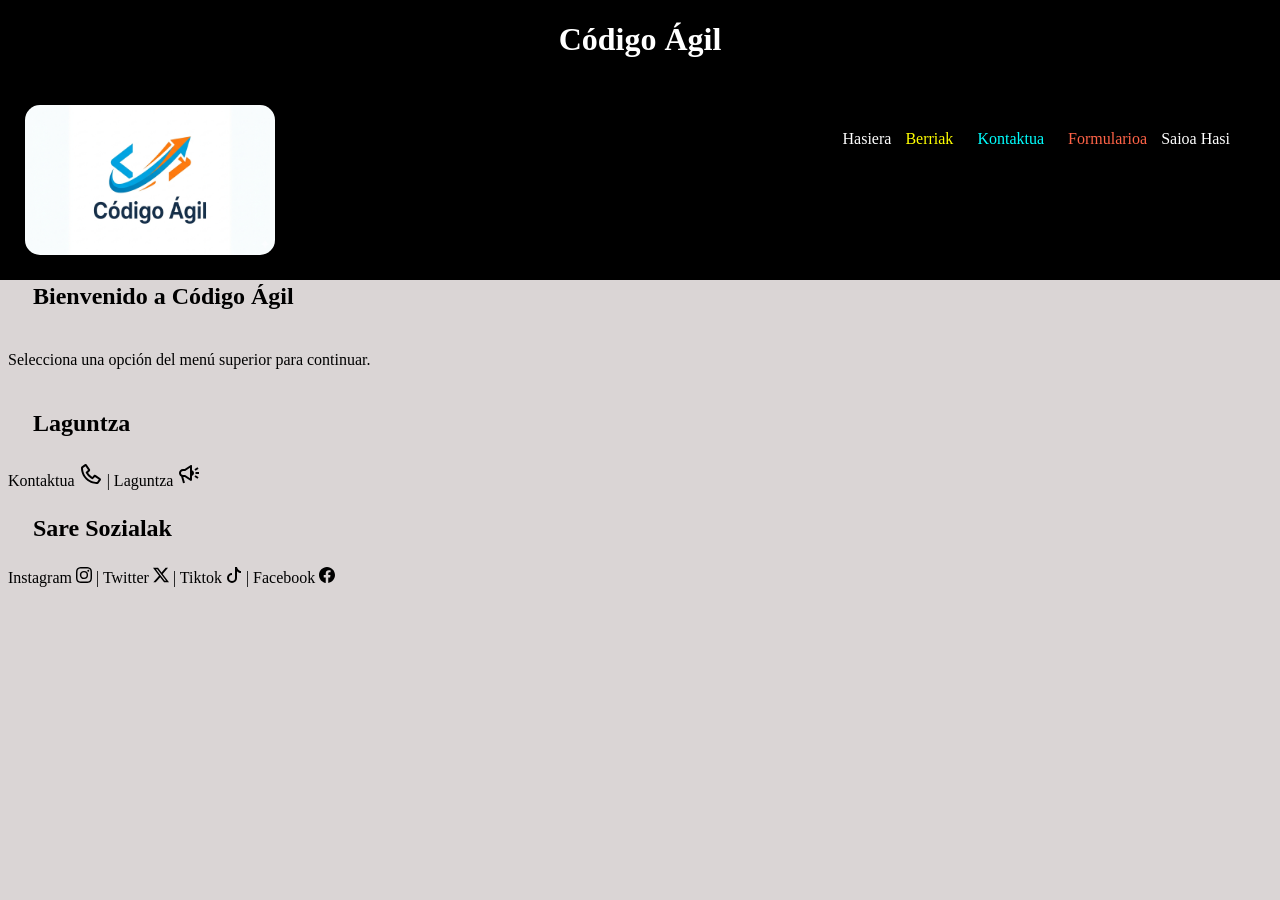
==== codigo-agil/index.html @ 34fd563a "Cambio de EcomMundo a CodigoAgil, agregar servicios (Code, Portainer, Adminer, Whoami, Kuma)" ====
<!DOCTYPE html>
<html lang="eu" >
    <meta charset="UTF-8">
<header>
    <!-- ====================Header estiloak==================== -->
    <title>Formularioak</title>
    <h1>Código Ágil</h1>
    <img src="header_erronka.jpg" alt="Código Ágil-eko logoa">
    <ul>
        <link rel="stylesheet" href="styles.css">
        <nav>

            <a href="index.html" class="Hasiera">Hasiera</a>
            <a href="Berriak" class="Berriak">Berriak</a>
            <a href="Kontaktua" class="Kontaktua">Kontaktua</a>
            <a href="Formulario_erronka.html" class="Formularioa">Formularioa</a>
            <a href="LOGIN_Intranet.html" class="Saio Hasiera">Saioa Hasi</a>
        </nav>
    </ul>

</header>
<!-- ====================Body estiloak==================== -->

<body>
    <h2>Bienvenido a Código Ágil</h2>

    <p>Selecciona una opción del menú superior para continuar.</p>

    <!--===================== Java Script ========================-->

    <script src="script.js"> </script>

    <!-- ==================== Footer estiloak==================== -->
    <footer>
        <h2>Laguntza</h2>
        Kontaktua <svg xmlns="http://www.w3.org/2000/svg" width="24" height="24" fill="currentColor"
            viewBox="0 0 24 24">
            <!--Boxicons v3.0.8 https://boxicons.com | License  https://docs.boxicons.com/free-->
            <path
                d="M18.07 22h.35c.47-.02.9-.26 1.17-.64l2.14-3.09c.23-.33.32-.74.24-1.14s-.31-.74-.64-.97l-4.64-3.09a1.47 1.47 0 0 0-.83-.25c-.41 0-.81.16-1.1.48l-1.47 1.59c-.69-.43-1.61-1.07-2.36-1.82-.72-.72-1.37-1.64-1.82-2.36l1.59-1.47c.54-.5.64-1.32.23-1.93L7.84 2.67c-.22-.33-.57-.57-.97-.64a1.46 1.46 0 0 0-1.13.24L2.65 4.41c-.39.27-.62.7-.64 1.17-.03.69-.16 6.9 4.68 11.74 4.35 4.35 9.81 4.69 11.38 4.69ZM6.88 10.05c-.16.15-.21.39-.11.59.05.09 1.15 2.24 2.74 3.84 1.6 1.6 3.75 2.7 3.84 2.75.2.1.44.06.59-.11l1.99-2.15 3.86 2.57-1.7 2.46c-1.16 0-6.13-.24-9.99-4.1S4 7.06 4 5.91l2.46-1.7 2.57 3.86-2.15 1.99Z">
            </path>
        </svg> | Laguntza <svg xmlns="http://www.w3.org/2000/svg" width="24" height="24" fill="currentColor"
            viewBox="0 0 24 24">
            <!--Boxicons v3.0.8 https://boxicons.com | License  https://docs.boxicons.com/free-->
            <path
                d="M18.5 10H22v2h-3.5zm.05-1.17 1.5-1 1.5-1L21 6l-.55-.83-1.5 1-1.5 1L18 8zm0 4.34L18 14l-.55.83 1.5 1 1.5 1L21 16l.55-.83-1.5-1zM15 8.18V4c0-.37-.2-.71-.53-.88s-.72-.15-1.03.05L7.69 7h-1.7c-2.21 0-4 1.79-4 4 0 1.52.86 2.82 2.1 3.5l1.94 6.77 1.92-.55-1.64-5.73h1.37l5.75 3.83c.17.11.36.17.55.17.16 0 .32-.04.47-.12.33-.17.53-.51.53-.88v-4.18c1.16-.41 2-1.51 2-2.82s-.84-2.4-2-2.82Zm-2 7.95-4.45-2.96A1 1 0 0 0 8 13H6c-1.1 0-2-.9-2-2s.9-2 2-2h2c.2 0 .39-.06.55-.17L13 5.87z">
            </path>
        </svg>

        <h2>Sare Sozialak</h2>

        Instagram <svg xmlns="http://www.w3.org/2000/svg" width="16" height="16" fill="currentColor"
            class="bi bi-instagram" viewBox="0 0 16 16">
            <path
                d="M8 0C5.829 0 5.556.01 4.703.048 3.85.088 3.269.222 2.76.42a3.9 3.9 0 0 0-1.417.923A3.9 3.9 0 0 0 .42 2.76C.222 3.268.087 3.85.048 4.7.01 5.555 0 5.827 0 8.001c0 2.172.01 2.444.048 3.297.04.852.174 1.433.372 1.942.205.526.478.972.923 1.417.444.445.89.719 1.416.923.51.198 1.09.333 1.942.372C5.555 15.99 5.827 16 8 16s2.444-.01 3.298-.048c.851-.04 1.434-.174 1.943-.372a3.9 3.9 0 0 0 1.416-.923c.445-.445.718-.891.923-1.417.197-.509.332-1.09.372-1.942C15.99 10.445 16 10.173 16 8s-.01-2.445-.048-3.299c-.04-.851-.175-1.433-.372-1.941a3.9 3.9 0 0 0-.923-1.417A3.9 3.9 0 0 0 13.24.42c-.51-.198-1.092-.333-1.943-.372C10.443.01 10.172 0 7.998 0zm-.717 1.442h.718c2.136 0 2.389.007 3.232.046.78.035 1.204.166 1.486.275.373.145.64.319.92.599s.453.546.598.92c.11.281.24.705.275 1.485.039.843.047 1.096.047 3.231s-.008 2.389-.047 3.232c-.035.78-.166 1.203-.275 1.485a2.5 2.5 0 0 1-.599.919c-.28.28-.546.453-.92.598-.28.11-.704.24-1.485.276-.843.038-1.096.047-3.232.047s-2.39-.009-3.233-.047c-.78-.036-1.203-.166-1.485-.276a2.5 2.5 0 0 1-.92-.598 2.5 2.5 0 0 1-.6-.92c-.109-.281-.24-.705-.275-1.485-.038-.843-.046-1.096-.046-3.233s.008-2.388.046-3.231c.036-.78.166-1.204.276-1.486.145-.373.319-.64.599-.92s.546-.453.92-.598c.282-.11.705-.24 1.485-.276.738-.034 1.024-.044 2.515-.045zm4.988 1.328a.96.96 0 1 0 0 1.92.96.96 0 0 0 0-1.92m-4.27 1.122a4.109 4.109 0 1 0 0 8.217 4.109 4.109 0 0 0 0-8.217m0 1.441a2.667 2.667 0 1 1 0 5.334 2.667 2.667 0 0 1 0-5.334" />
        </svg>
        | Twitter <svg xmlns="http://www.w3.org/2000/svg" width="16" height="16" fill="currentColor"
            class="bi bi-twitter-x" viewBox="0 0 16 16">
            <path
                d="M12.6.75h2.454l-5.36 6.142L16 15.25h-4.937l-3.867-5.07-4.425 5.07H.316l5.733-6.57L0 .75h5.063l3.495 4.633L12.601.75Zm-.86 13.028h1.36L4.323 2.145H2.865z" />
        </svg>
        | Tiktok <svg xmlns="http://www.w3.org/2000/svg" width="16" height="16" fill="currentColor" class="bi bi-tiktok"
            viewBox="0 0 16 16">
            <path
                d="M9 0h1.98c.144.715.54 1.617 1.235 2.512C12.895 3.389 13.797 4 15 4v2c-1.753 0-3.07-.814-4-1.829V11a5 5 0 1 1-5-5v2a3 3 0 1 0 3 3z" />
        </svg>
        | Facebook <svg xmlns="http://www.w3.org/2000/svg" width="16" height="16" fill="currentColor"
            class="bi bi-facebook" viewBox="0 0 16 16">
            <path
                d="M16 8.049c0-4.446-3.582-8.05-8-8.05C3.58 0-.002 3.603-.002 8.05c0 4.017 2.926 7.347 6.75 7.951v-5.625h-2.03V8.05H6.75V6.275c0-2.017 1.195-3.131 3.022-3.131.876 0 1.791.157 1.791.157v1.98h-1.009c-.993 0-1.303.621-1.303 1.258v1.51h2.218l-.354 2.326H9.25V16c3.824-.604 6.75-3.934 6.75-7.951" />
        </svg>
    </footer>
</body>

</html>
---- codigo-agil/styles.css ----
body {
   
padding-top: 250px;

}

h1 {
    text-align: center;
    color: white;
    background-color: black;

}

body {
    background-color: rgb(218, 213, 213);
}

h2 {
    padding: 25px;
    margin: auto;

}

header {
    background-color: black;
    position: fixed;
    top: 0;
    left: 0;
    width: 100%;
    z-index: 1000;
}

header img {
    display: block;
    width: 250px;
    height: 250x;
    margin-bottom: 0px;
    margin: 25px;
    float: left;
}

footer {
    text-decoration: none;

}

nav {
    padding: 50px;
    text-align: right;
    background-color: black;
}

nav a {
    text-decoration: none;

}
ul a:hover {
    background-color: burlywood;
}

nav :hover {
    text-decoration: underline;
    padding: auto;

}



.Hasiera {
    color: white;
    text-decoration: none;

}

.Berriak {
    color: yellow;
    text-decoration: none;
    margin: 10px;
}

.Kontaktua {
    color: aqua;
    text-decoration: none;
    margin: 10px;
}

.Formularioa {
    color: tomato;
    text-decoration: none;
    margin: 10px;
}



fieldset {
    border-color: black;
    border-style: solid;
    width: 500px;
    margin: 0 auto;
    padding-bottom: 50px;

}
section{
    margin-bottom: 50px;
}

#formulario {
    text-size: 500px;
}
img {
    border-radius: 15px;
    width: 250px;
    margin-bottom: 25px;
    margin: 25px;
    float: right;
}

#Hasiera {
    color: green;
    text-align: center;
    padding: 15px;
}



@media (min-width: 600px) {
    .video_youtube{
        width: 500px;
        margin: 0 auto;
        display: block;
    }
    #formulario {
        font-size: 22px;
    }
    #login{
        font-size: 22px;
    }
}

img {
    width: 200px;
    height: 150px;
}



.footer {
    display: block;
}
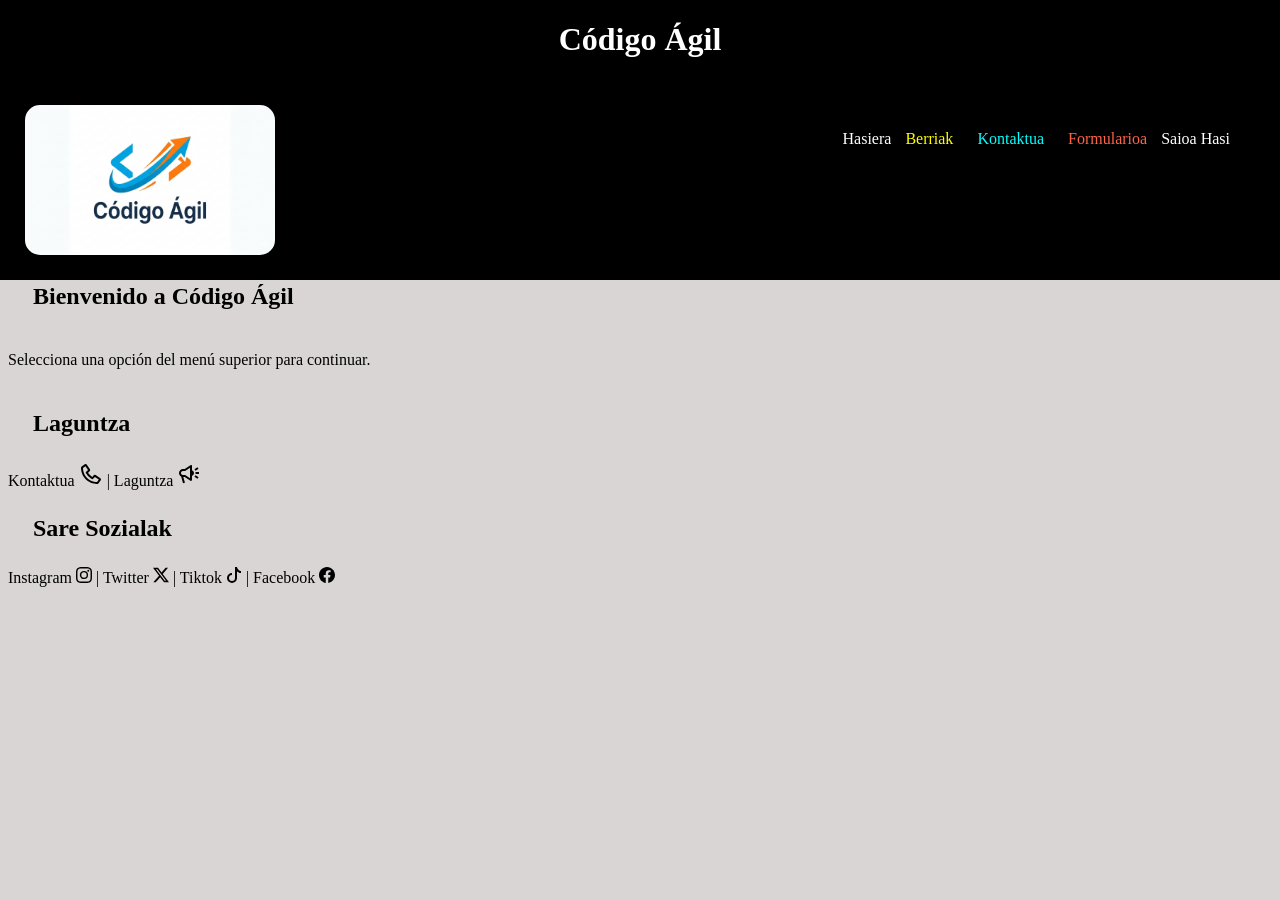
==== commit 66fec78e: "Agrega proyecto codigo-agil" ====
--- a/codigo-agil/index.html
+++ b/codigo-agil/index.html
@@ -1,5 +1,6 @@
 <!DOCTYPE html>
 <html lang="eu" >
+    
     <meta charset="UTF-8">
 <header>
     <!-- ====================Header estiloak==================== -->
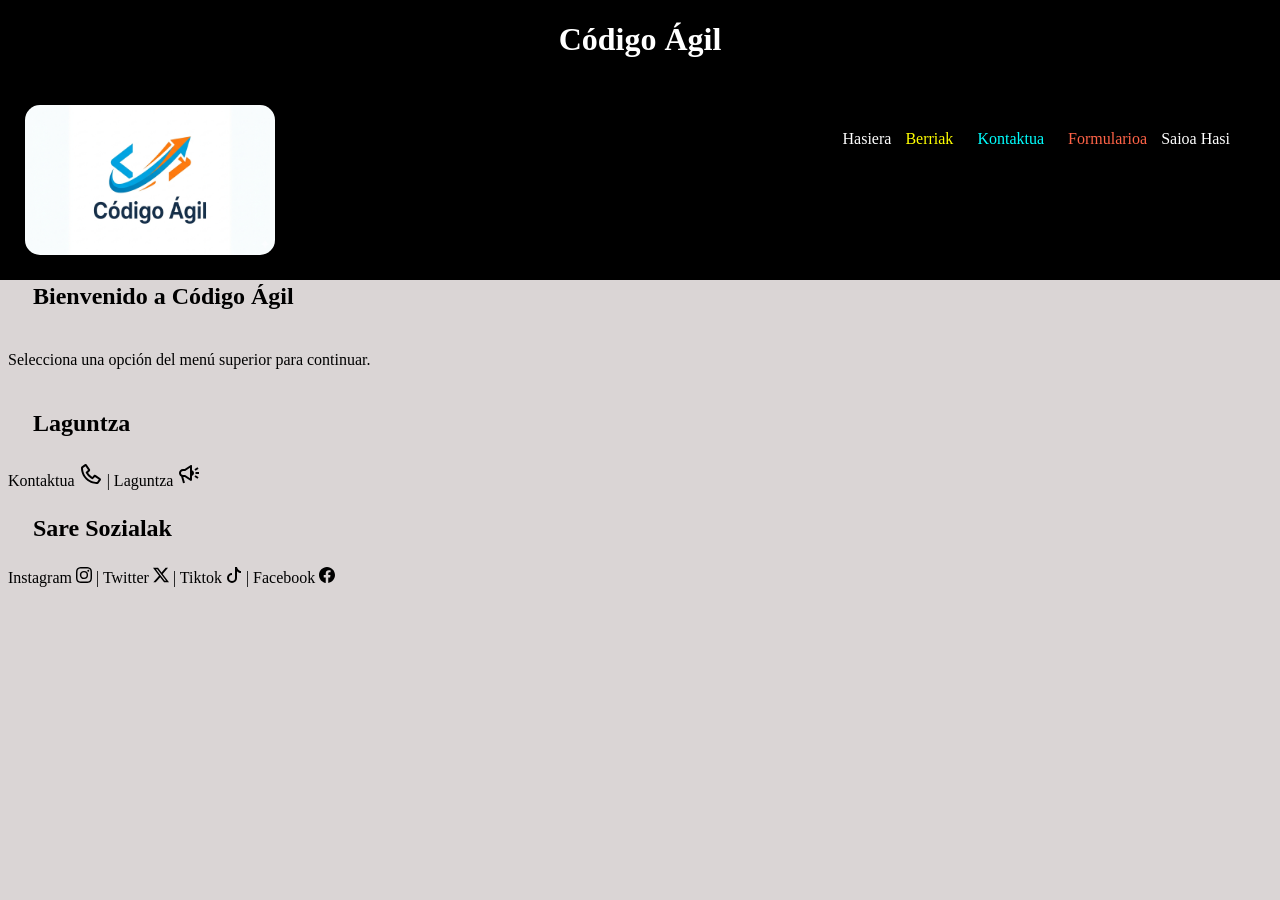
==== commit e74b3511: "ya" ====
--- a/codigo-agil/index.html
+++ b/codigo-agil/index.html
@@ -1,6 +1,6 @@
 <!DOCTYPE html>
 <html lang="eu" >
-    
+
     <meta charset="UTF-8">
 <header>
     <!-- ====================Header estiloak==================== -->
